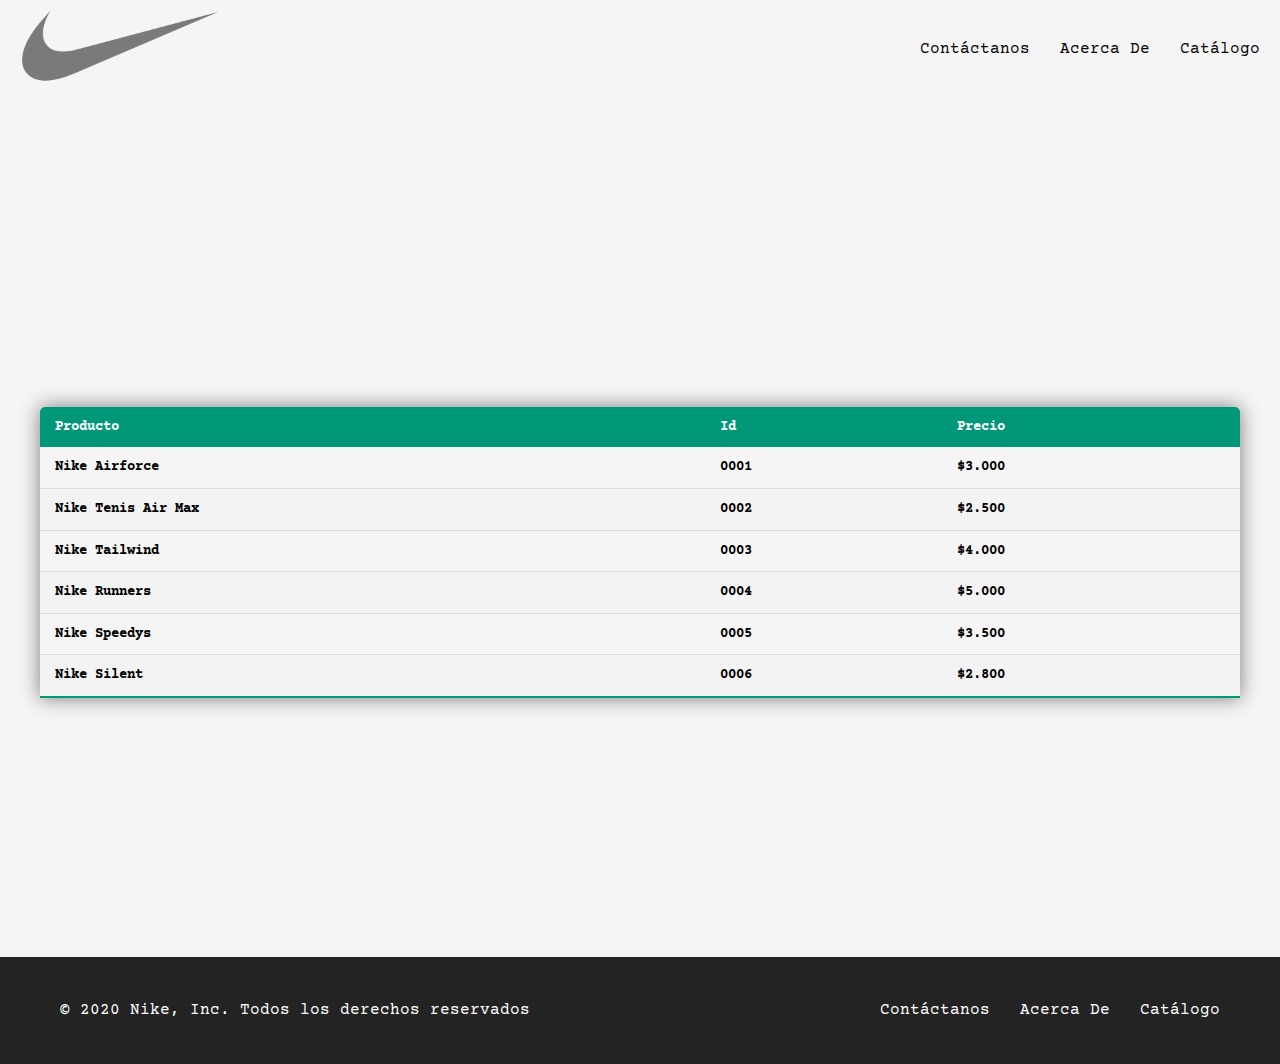
==== catalogo.html @ a6e4014c "Page Finished" ====
<!DOCTYPE html>
<html lang="en">
<head>
    <meta charset="UTF-8">
    <meta name="viewport" content="width=device-width, initial-scale=1.0">
    <title>Nike</title>
    <link rel="shortcut icon" type="image/png" href="https://www.nike.com/android-icon-192x192.png">
    <link href="https://fonts.googleapis.com/css2?family=Courier+Prime:ital,wght@0,400;0,700;1,700&display=swap" rel="stylesheet">
    <link rel="stylesheet" href="css/normalize.css">
    <link rel="stylesheet" href="css/styles.css" >
</head>
<body>
    <div class="logo mb"> 
        <a href="index.html">
            <img src="img/logo-nike.png" alt="Logo de Nike">
        </a>
        <nav>
            <a href="contacto.html">Contáctanos</a>
            <a href="acerca.html">Acerca De</a>
            <a href="catalogo.html">Catálogo</a>
        </nav>
    </div>

    <div class="blog-right contenedor presentation-blog">
        <table class="content-table">
            <thead>
                <tr>
                    <th>Producto</th>
                    <th>Id</th>
                    <th>Precio</th>
                </tr>
            </thead>
            <tbody>
                <tr>
                    <th>Nike Airforce</th>
                    <th>0001</th>
                    <th>$3.000</th>
                </tr>
                <tr>
                    <th>Nike Tenis Air Max</th>
                    <th>0002</th>
                    <th>$2.500</th>
                </tr>
                <tr>
                    <th>Nike Tailwind</th>
                    <th>0003</th>
                    <th>$4.000</th>
                </tr>
                <tr>
                    <th>Nike Runners</th>
                    <th>0004</th>
                    <th>$5.000</th>
                </tr>
                <tr>
                    <th>Nike Speedys</th>
                    <th>0005</th>
                    <th>$3.500</th>
                </tr>
                <tr>
                    <th>Nike Silent</th>
                    <th>0006</th>
                    <th>$2.800</th>
                </tr>
            </tbody>
        </table>
    </div> 

    <div class="footer-container"> 
        <div class="footer contenedor">
            <p>© 2020 Nike, Inc. Todos los derechos reservados</p>
            <nav>
                <a href="contacto.html">Contáctanos</a>
                <a href="acerca.html">Acerca De</a>
                <a href="catalogo.html">Catálogo</a>
            </nav>
        </div>
    </div>
    
</body>
</html>
---- css/styles.css ----
*, *:before, *:after {
    box-sizing: inherit;
}

body {
    font-family: 'Courier Prime', monospace;
    background-color: #F5F5F5;
}

img {
    max-width: 100%;    
}

h1 {
    margin-block-end: 0;
    margin-block-start: 0;
}

/* Utilidades */

.flex {
    display: flex;
    justify-content: space-between;
}

.contenido-centrado {
    max-width: 800px;
}

.seccion {
    margin: 2rem auto;
}

.centrar-texto{
    text-align: center;
}

.header {
    margin-top: 50px;
    display: flex;
    align-items: center;
}

.contenedor{
    max-width: 1200px;
    margin: 0 auto;
    width: 100%;
}

.mt {
    margin-top: 50px;
}

.mb {
    margin-bottom: 50px;
}

.fw-400{
    font-weight: 400;
}

.fw-700{
    font-weight: 700;
}

.fs-48 {
    font-size: 48px;
}

.fs-32 {
    font-size: 32px;
}

.fs-24 {
    font-size: 24px;
}

.fs-16 {
    font-size: 16px;
}

.fs-12 {
    font-size: 12px;
}

.up {
    text-transform: uppercase;
}

.derecha {
    display: flex;
    justify-content: flex-end;
}

.shadowing {
    text-shadow: 5px 5px 5px rgba(0,0,0,0.5);
}

.box-shadowing {
    box-shadow: 5px 5px 5px rgba(0,0,0,0.5);
}

.relative {
    position: relative;
}

.around {
    justify-content: space-around;
}

.texto-justificado {
    text-align: justify;
    line-height: 30px;
}

.gray-font {
    color: gray;
}

/* Scroll Bar */
::-webkit-scrollbar {
    width: 6px;
    background-color: black;
}

::-webkit-scrollbar-thumb {
    background: linear-gradient(#E73C7E, #23D5AB);
    border-radius: 6px;
}

/* Header */

.logo {
    padding: 10px 0;
    display: flex;
    align-items: center;
    justify-content: space-between;
}

.logo img {
    width: 200px;
    height: 72px;
    margin-left: 20px;
    opacity: 0.5;
    transition: 0.3s;
}

.logo img:hover {
    opacity: 1;
    transition: 1s;
}

.logo nav{
    margin-right: 20px;
}

.logo nav a {
    margin-left: 20px;
    text-decoration: none;
    color: black;
    transition: 0.3s;
}

.logo nav a:hover {
    font-size: 20px;
}

/* Presentation */

.bg-img {
    background-image: url("https://static.nike.com/a/images/f_auto/dpr_1.0/w_1551,c_limit/1c21062d-1def-4a01-8fe7-ec9926e35900/sitio-web-oficial-de-nike.jpg");
    filter: blur(6px);
    -webkit-filter: blur(6px);
    background-repeat: no-repeat;
    background-position: center center;
    background-size: cover;
}

.presentation {
    color: white;
    height: calc(100vh - 92px);
    width: 100%;
}

.presentation div {
    height: calc(100vh - 92px);
    width: 100%;
    display: flex;
    flex-direction: column;
    justify-content: space-around;
}

.contenido {
    position: absolute;
    top: calc(50% + 40px);
    left: 50%;
    transform: translate(-50%, -50%);
    z-index: 2;
    width: 80%;
}

/* Main Section */

.main-main {
    height: 100vh;
}

/* Cards */

.container {
    position: relative;
}

.container .card {
    position: relative;
    width: 320px;
    height: 550px;
    background-color: #232323;
    border-radius: 20px;
    overflow: hidden;
}

.container .card::before {
    content: '';
    position: absolute;
    top: 0;
    left: 0;
    width: 100%;
    height: 100%;
    background-color: #9BDC28;
    clip-path: circle(150px at 80% 20%);
    transition: 0.5s ease-in-out;
}

.container .card:nth-child(2)::before {
    background:#03A9F4;
}

.container .card:nth-child(3)::before {
    background: #f65;
}

.container .card:hover::before {
    clip-path: circle(300px at 80% -20%);
}

.container .card::after {
    content: 'Nike';
    position: absolute;
    top: 50%;
    left: -20%;
    font-size: 12em;
    font-weight: 700;
    font-style: italic;
    color: rgba(255, 255, 255, 0.04);
}

.container .card .imgBx {
    position: absolute;
    top: 50%;
    transform: translateY(-50%);
    z-index: 10000;
    width: 100%;
    height: 220px;
    transition: 1s;
}

.container .card:hover .imgBx {
    top: 0%;
    transform: translateY(0%);
    
}

.container .card .imgBx img{
    position: absolute;
    top: 50%;
    left: 50%;
    width: 270px;
    transform: translate(-50%, -50%) rotate(25deg);
}

.container .card .price {
    color: white;
    letter-spacing: 1px;
}

.container .card .contentBx {
    position: absolute;
    bottom: 10%;
    width: 100%;
    height: 100px;
    text-align: center;
    transition: 1.2s;
    z-index: 10;
}

.container .card:hover .contentBx {
    height: 210px;
    bottom: 20%;
}

.container .card .contentBx h2 {
    position: relative;
    font-weight: 700;
    letter-spacing: 1px;
    color: #fff;
}

.container .card .price p,
.container .card .contentBx .color,
.container .card .contentBx .size {
    display: flex;
    justify-content: center;
    align-items: center;
    padding: 8px 20px;
    transition: 0.5s;
    opacity: 0;
    visibility: hidden;
}

.container .card:hover .price p,
.container .card:hover .contentBx .size {
    opacity: 1;
    visibility: visible;
    transition-delay: 0.5s;
}

.container .card:hover .contentBx .color {
    opacity: 1;
    visibility: visible;
    transition-delay: 0.6s;
}

.container .card .contentBx .color h3,
.container .card .contentBx .size h3 {
    color: #fff;
    font-weight: 400;
    font-size: 14px;
    text-transform: uppercase;
    letter-spacing: 2px;
    margin-right: 10px;
}

.container .card .contentBx .size span {
    width: 26px;
    height: 26px;
    text-align: center;
    line-height: 26px;
    font-size: 14px;
    display: inline-block;
    color: #111;
    background: #fff;
    margin: 0 5px;
    transition: 0.5s;
    color: #111;
    border-radius: 4px;
    cursor: pointer;
}

.container .card .contentBx .size span:hover {
    background-color: #9BDC28;
}

.container .card:nth-child(2) .contentBx .size span:hover {
    background-color: #03A9F4;
}

.container .card:nth-child(3) .contentBx .size span:hover {
    background-color: #f65;
}

.container .card .contentBx .color span {
    width: 20px;
    height: 20px;
    background-color: #ff0;
    border-radius: 50%;
    margin:  0 5px;
    cursor: pointer;
}

.container .card .contentBx .color span:nth-child(2) {
    background-color: #9BDC28;
}

.container .card .contentBx .color span:nth-child(3) {
    background-color: #03A9F4;
}

.container .card .contentBx .color span:nth-child(4) {
    background-color: #f65;
}

.container .card .contentBx a {
    display: inline-block;
    padding: 10px 20px;
    background: #fff;
    border-radius: 4px;
    margin-top: 10px;
    text-decoration: none;
    font-weight: 700;
    color: #111;
    opacity: 0;
    transform: translateY(50px);
    transition: 0.5s;
}

.container .card:hover .contentBx a {
    opacity: 1;
    transform: translateY(0px);
    transition-delay: 0.75s;
}

/* Botón */

.boton {
    position: relative;
    display: inline-block;
    padding: 15px 30px;
    color: #2196F3;
    text-transform: uppercase;
    letter-spacing: 2px;
    text-decoration: none;
    font-size: 24px;
    overflow: hidden;
    transition: 0.2s; 
    background: #232323; 
}

.boton:hover {
    color: #255784;
    background-color: #2196F3;
    box-shadow: 0 0 10px #2196F3, 0 0 40px #2196F3, 0 0 80px #2196F3;
    transition-delay: 1s;
}

.boton span {
    position: absolute;
    display: block;
}

.boton span:nth-child(1) {
    top: 0;
    left: -100%;
    width: 100%;
    height: 4px;
    background: linear-gradient(90deg, transparent, #2196F3);
}

.boton:hover span:nth-child(1) {
    left: 100%;
    transition: 1s;
}

.boton span:nth-child(3) {
    bottom: 0;
    right: -100%;
    width: 100%;
    height: 4px;
    background: linear-gradient(270deg, transparent, #2196F3);
}

.boton:hover span:nth-child(3) {
    right: 100%;
    transition: 1s;
    transition-delay: 0.5s;
}

.boton span:nth-child(2) {
    top: -100%;
    right: 0%;
    width: 4px;
    height: 100%;
    background: linear-gradient(180deg, transparent, #2196F3);
}

.boton:hover span:nth-child(2) {
    top: 100%;
    transition: 1s;
    transition-delay: 0.25s;
}

.boton span:nth-child(4) {
    bottom: -100%;
    left: 0;
    width: 4px;
    height: 100%;
    background: linear-gradient(90deg, transparent, #2196F3);
}

.boton:hover span:nth-child(4) {
    bottom: 100%;
    transition: 1s;
    transition-delay: 0.75s;
}

/* Fraccion Contacto */

.ct-img {
    background-image: url("https://static.nike.com/a/images/f_auto/dpr_1.0/w_1792,c_limit/ed585669-ca55-4f9b-961d-8a8535094dfb/sitio-web-oficial-de-nike.jpg");
    filter: blur(6px);
    -webkit-filter: blur(6px);
    background-repeat: no-repeat;
    background-position: center center;
    background-size: cover;
}

.contact-pr {
    color: white;
    height: calc(100vh);
    width: 100%;
    display: flex;
    justify-content: space-around;
}

.contact-pr div {
    height: calc(100vh);
    width: 100%;

}

.contenido-ct {
    position: absolute;
    top: calc(50%);
    left: 50%;
    transform: translate(-50%, -50%);
    z-index: 2;
    width: 80%;
}

.boton-contacto{
    width: 180px;
}

.around-ct {
    display: flex;
    flex-direction: column;
    justify-content: center;
}

/* Footer */

.footer-container {
    background-color: #232323;
}

.footer {
    
    padding: 10px 0;
    display: flex;
    align-items: center;
    justify-content: space-between;
}

.footer p {
    color: #fff;
    padding: 18px 0;
    margin-left: 20px;
    opacity: 1;
}


.footer nav{
    margin-right: 20px;
}

.footer nav a {
    margin-left: 20px;
    text-decoration: none;
    color: white;
    transition: 0.3s;
}

.footer nav a:hover {
    font-size: 20px;
}

/* Contacto */

fieldset {
    border-radius: 10px;
}

.centrar-contenido{
    align-items: center;
}

label {
    display: block;
    margin-top: 30px;
    margin-bottom: 10px;
    font-weight: 400;
    text-transform: uppercase;
}

input:not([type="submit"]), textarea{
    padding: 10px 0 10px 5px;
    display: block;
    width: 100%;
    background-color: #404040;
    border-radius: 10px;
    margin-bottom: 20px;
    border: none;
    color: white;
}

input[type="submit"] {
    border: none;
    cursor: pointer;
    font-weight: 700;
    font-size: 20px;
    border-radius: 5px;
    margin: 50px 0 50px 10px;
    padding: 10px 20px;
    text-transform: uppercase;
}

.contact-image {
    background-image: url("https://static.nike.com/a/images/f_auto/dpr_1.0/w_1551,c_limit/0818658a-3b20-48e1-aeae-0bdfb847fba5/sitio-web-oficial-de-nike.jpg");
}

.contenido-contacto {
    color: #232323;
}

/* Nosotros */

.presentation-nc {
    height: calc(100vh - 92px);
    display: flex;
    flex-direction: column;
    justify-content: space-around;
}

.contenido-nosotros {
    color: gray;
}

.contenido-nosotros h1 {
    color: black;
}

/* Blog */

.presentation-blog {
    height: calc(90vh);
    display: flex;
    flex-direction: row;
    justify-content: space-around;
}

.blog-left {
    display: flex;
    align-items: center;
}

.blog-left .contenido-blog {
    margin-left: 80px;
}

.running-image {
    position: relative;
}

.blog-left .running-image  img{
    height: 550px;
    width: 550px;
    background-position: center;
    background-size: cover;
    position: relative;
    z-index: 100;
}

.blog-left .running-image::before {
    background: #fc0d1b;
    content: "";
    display: block;
    max-width: 476px;
    max-height: 476px;
    position: absolute;
    top: -15px;
    left: -15px;
    width: 75%;
    height: 85%;
    z-index: 2;
}

.blog-right {
    display: flex;
    flex-direction: row-reverse;
    align-items: center;
}

.blog-right .contenido-blog {
    margin-left: 80px;
}

.blog-right .running-image  img{
    height: 550px;
    width: 550px;
    background-position: center;
    background-size: cover;
    position: relative;
    z-index: 100;
}

.blog-right .running-image::before {
    background: #fc0d1b;
    content: "";
    display: block;
    max-width: 476px;
    max-height: 476px;
    position: absolute;
    top: -15px;
    right: -15px;
    width: 75%;
    height: 85%;
    z-index: 2;
}

.contenido-blog h2 {
    position: relative;
    margin-bottom: 30px;
}

.contenido-blog h2::after {
    background: #fc0d1b;
    content: "";
    display: block;
    position: absolute;
    top: 30px;
    width: 50px;
    height: 2px;
    z-index: 2;
}

/* Table */ 

.content-table {
    border-radius: 5px 5px 0 0;
    text-align: left;
    border-collapse: collapse;
    font-size: 0.9em;
    min-width: 1200px;
    overflow: hidden;
    box-shadow: 0 0 20px rgba(0,0,0,0.5);
}

.content-table thead tr {
    background-color: #009879;
    color: #fff;
    text-align: left;
    font-weight: bold;
  }

.content-table th,
.content-table td {
    padding: 12px 15px;
}

.content-table tbody tr {
    border-bottom: 1px solid #ddd;
    transition: 1s;
}

.content-table tbody tr:nth-of-type(even) {
    background-color: #f3f3f3;
} 

.content-table tbody tr:last-of-type {
    border-bottom: 2px solid #009879;
}

.content-table tbody tr:hover {
    font-weight: bold;
    color: #009879;
    transition: 1s;
}
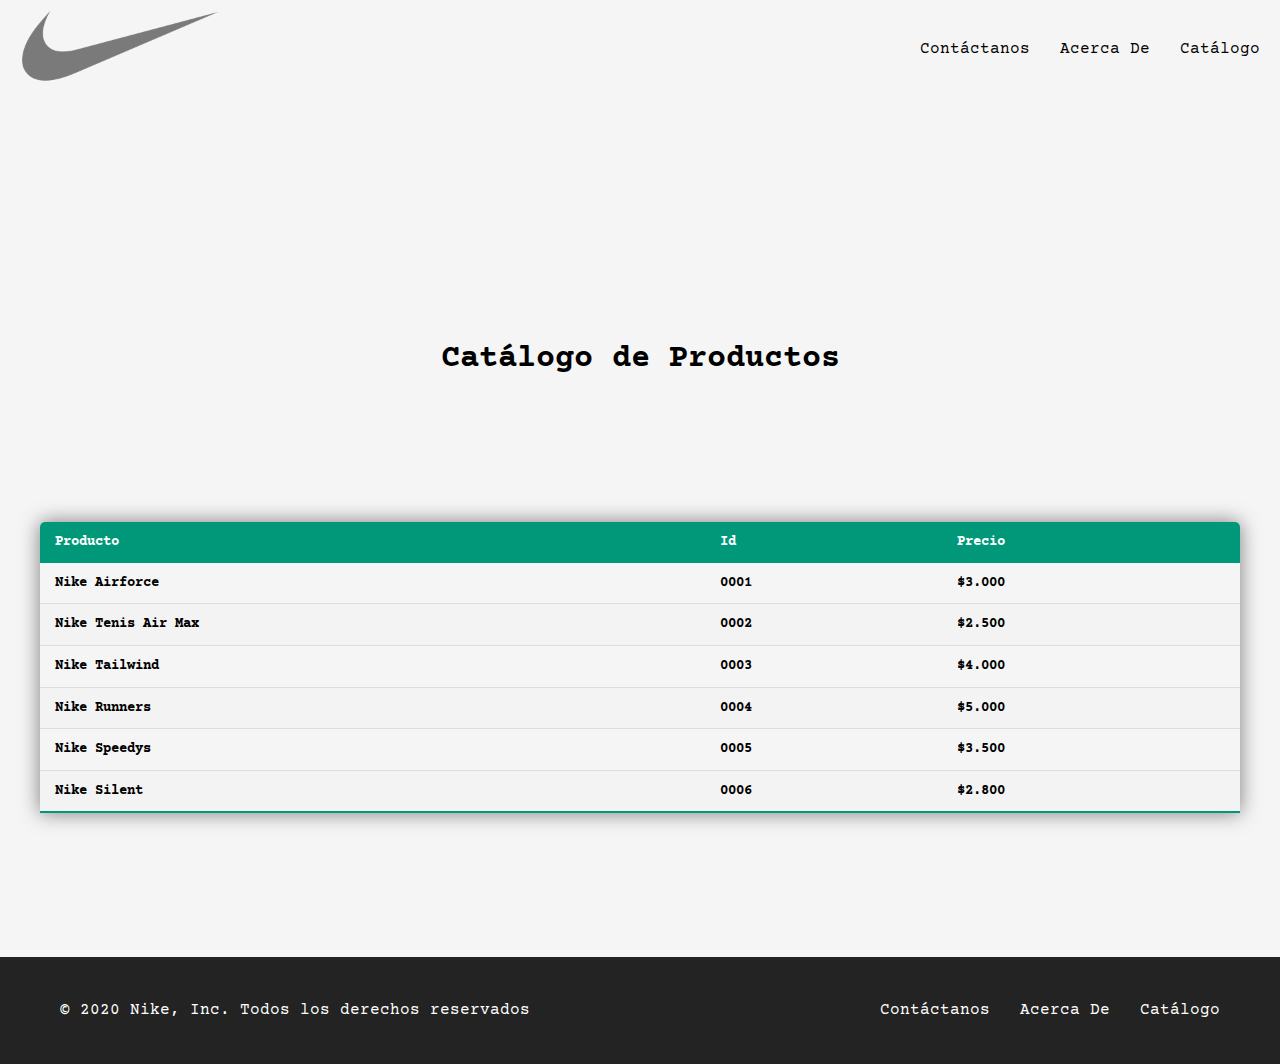
==== commit 28b3982b: "heading added to catalogo page" ====
--- a/catalogo.html
+++ b/catalogo.html
@@ -21,7 +21,11 @@
         </nav>
     </div>
 
-    <div class="blog-right contenedor presentation-blog">
+    
+
+    <main class="table-page contenedor presentation-blog">
+        <h1 class="centrar-texto mt">Catálogo de Productos</h1>
+
         <table class="content-table">
             <thead>
                 <tr>
@@ -63,7 +67,7 @@
                 </tr>
             </tbody>
         </table>
-    </div> 
+    </main> 
 
     <div class="footer-container"> 
         <div class="footer contenedor">
--- a/css/styles.css
+++ b/css/styles.css
@@ -774,4 +774,11 @@
     font-weight: bold;
     color: #009879;
     transition: 1s;
+}
+
+.table-page {
+    display: flex;
+    flex-direction: column;
+    align-items: center;
+    justify-content: space-evenly;
 }